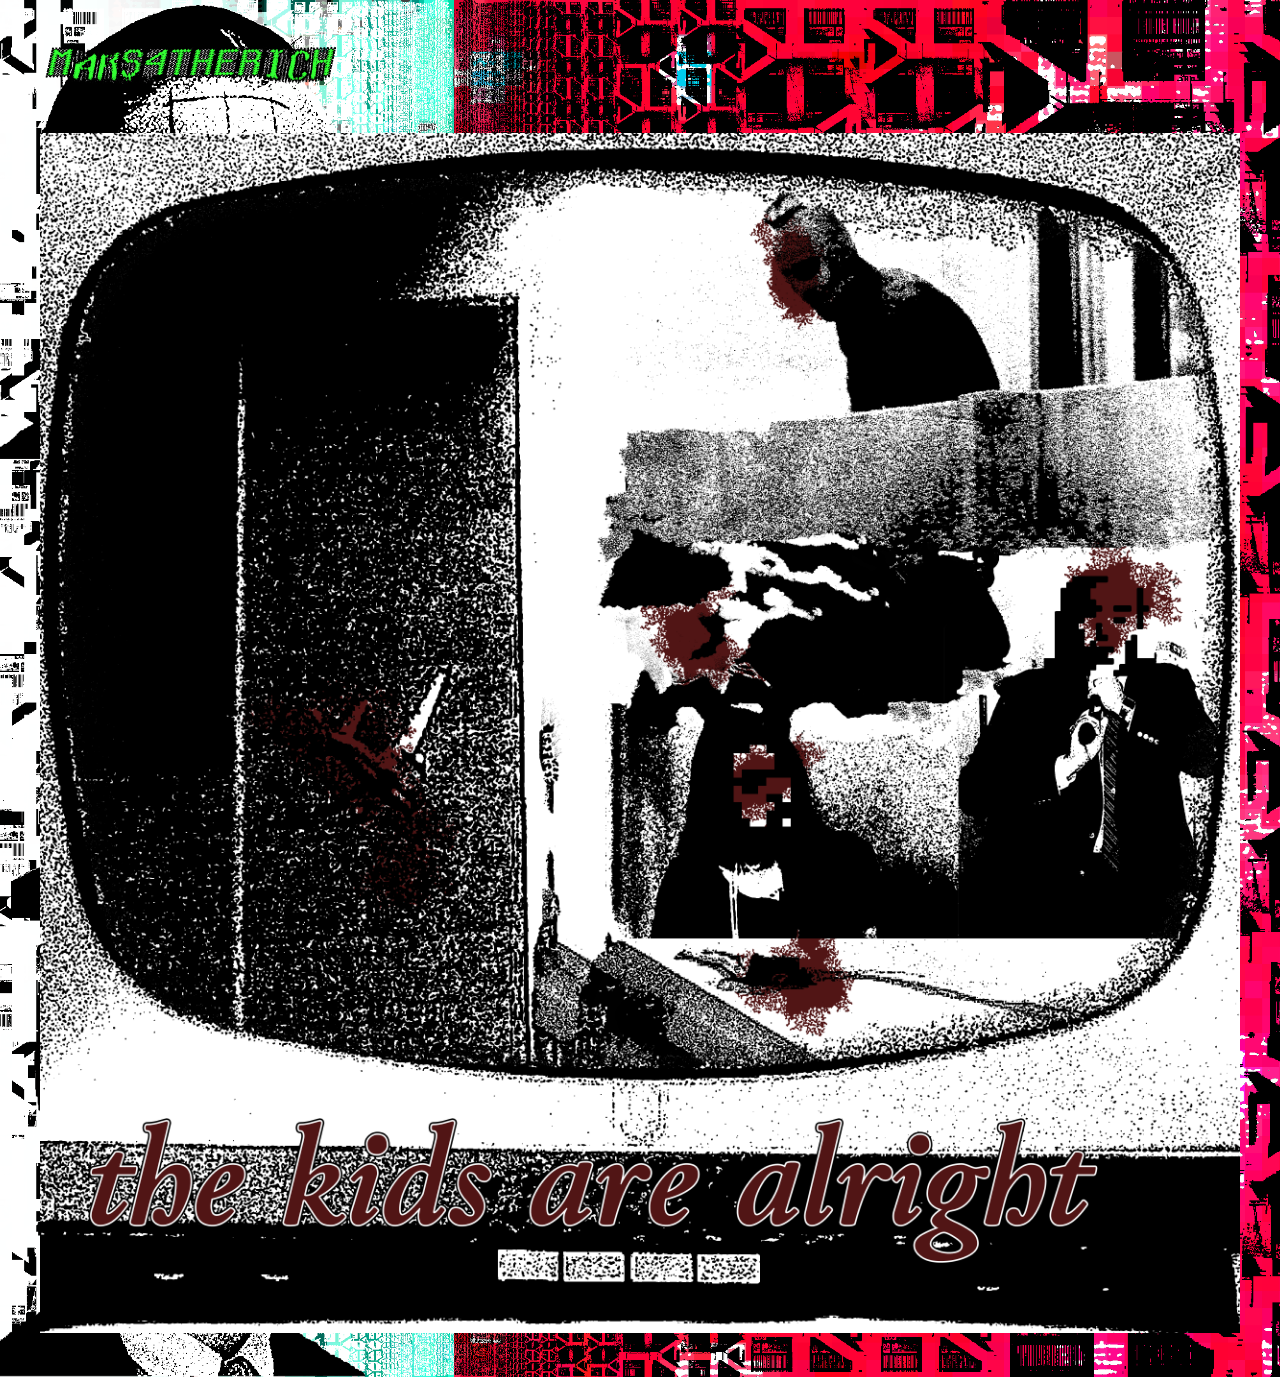
==== alright.html @ 029952cd "things" ====
<!DOCTYPE html>
<html lang="en" dir="ltr">
  <head>
    <meta charset="utf-8">
    <title>Home</title>
    <link rel="stylesheet" href="styles.css">
  </head>
  <body>
    <header>
      <img src="images/logo.gif" alt="mars4therich" width="300">
    </header>
    <main>
      <img src="images/alright.png" alt="alright">
    </main>
  </body>
</html>
---- styles.css ----
html, 
body {
    min-height: 100vh;
    min-width: 100vw;
    box-sizing: border-box;
}
body {
    margin: 0;
    padding: 40px;
    background: url(images/header.png) left top no-repeat;
    background-size: cover;
}
header {
    padding-bottom: 40px;
}
img {
    max-width: 100%;
    height: auto;
}

.grid {
    display: grid;
    gap: 40px;
    grid-template-columns: repeat(1, 1fr);
}
@media screen and (min-width: 700px) {
    .grid {
        grid-template-columns: repeat(3, 1fr);
    }   
}
@media screen and (min-width: 990px) {
    .grid {
        grid-template-columns: repeat(4, 1fr);
    }
}
@media screen and (min-width: 1200px) {
    .grid {
        grid-template-columns: repeat(5, 1fr);
    }
}
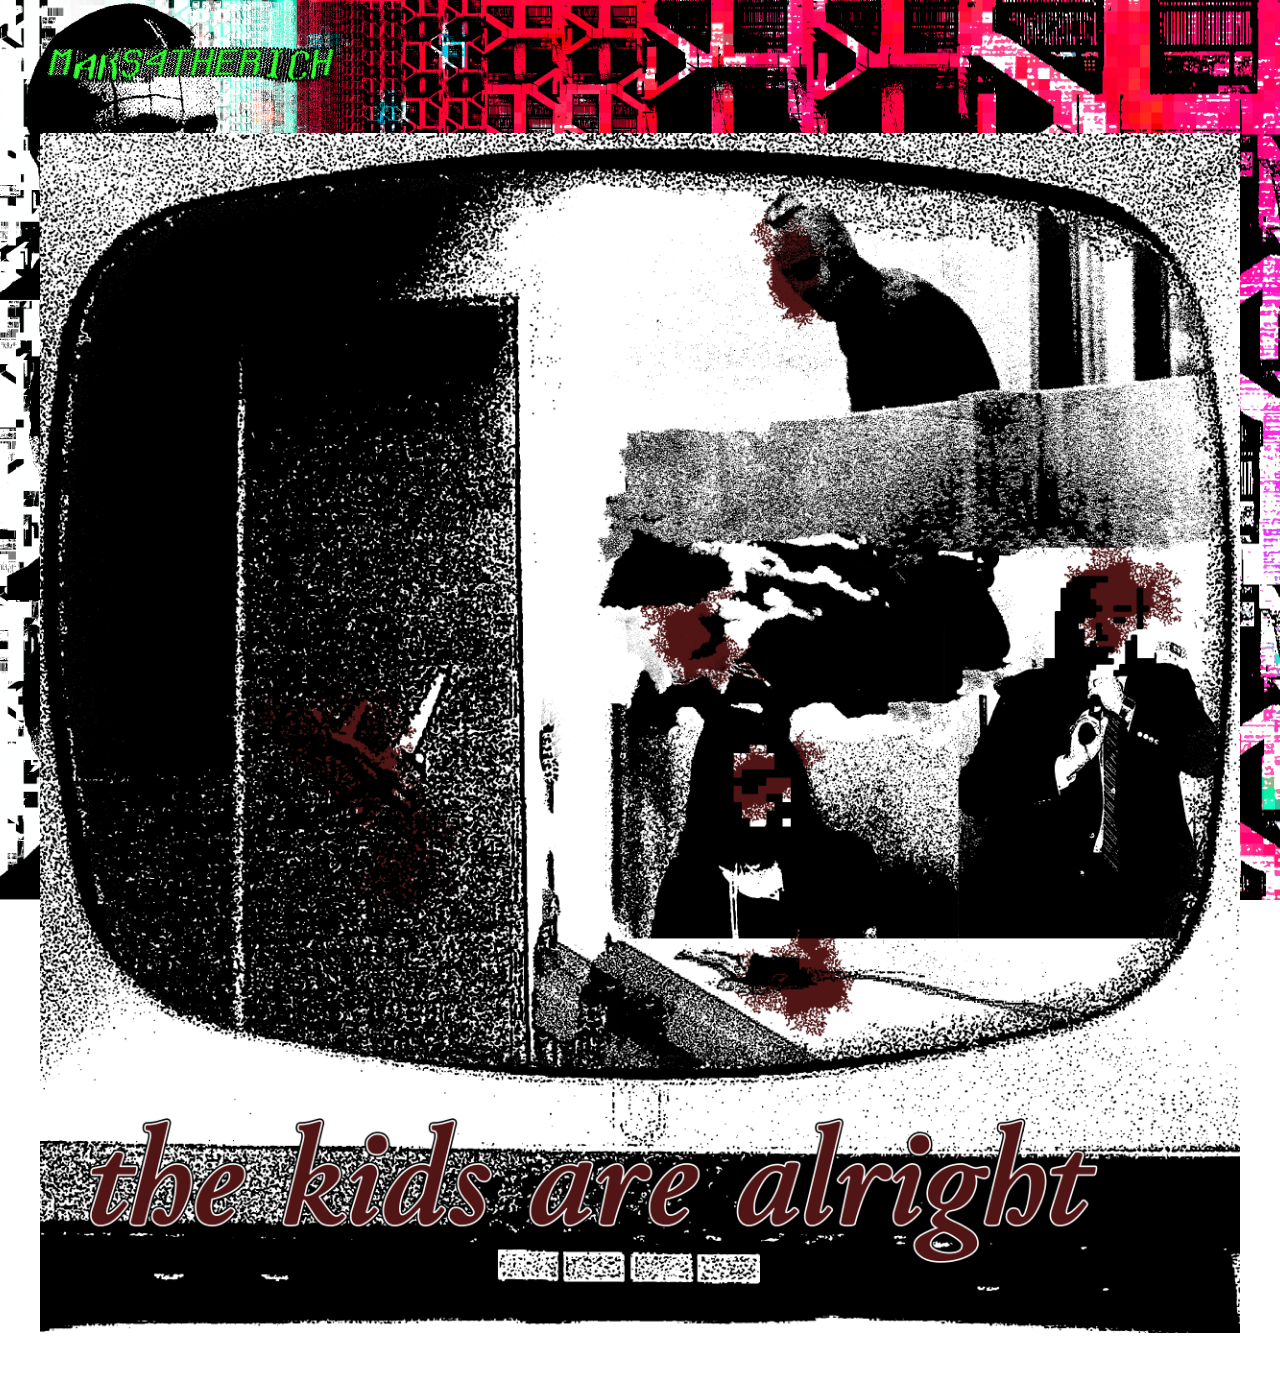
==== commit e4883f5c: "bkgrn" ====
--- a/alright.html
+++ b/alright.html
@@ -2,12 +2,12 @@
 <html lang="en" dir="ltr">
   <head>
     <meta charset="utf-8">
-    <title>Home</title>
+    <title>alright</title>
     <link rel="stylesheet" href="styles.css">
   </head>
   <body>
     <header>
-      <img src="images/logo.gif" alt="mars4therich" width="300">
+      <a href="/" title="home"><img src="images/logo.gif" alt="mars4therich" width="300"></a>
     </header>
     <main>
       <img src="images/alright.png" alt="alright">
--- a/styles.css
+++ b/styles.css
@@ -1,4 +1,4 @@
-html, 
+html,
 body {
     min-height: 100vh;
     min-width: 100vw;
@@ -7,7 +7,7 @@
 body {
     margin: 0;
     padding: 40px;
-    background: url(images/header.png) left top no-repeat;
+    background: url(images/header.png) left top no-repeat fixed;
     background-size: cover;
 }
 header {
@@ -26,7 +26,7 @@
 @media screen and (min-width: 700px) {
     .grid {
         grid-template-columns: repeat(3, 1fr);
-    }   
+    }
 }
 @media screen and (min-width: 990px) {
     .grid {
@@ -37,4 +37,4 @@
     .grid {
         grid-template-columns: repeat(5, 1fr);
     }
-}+}
